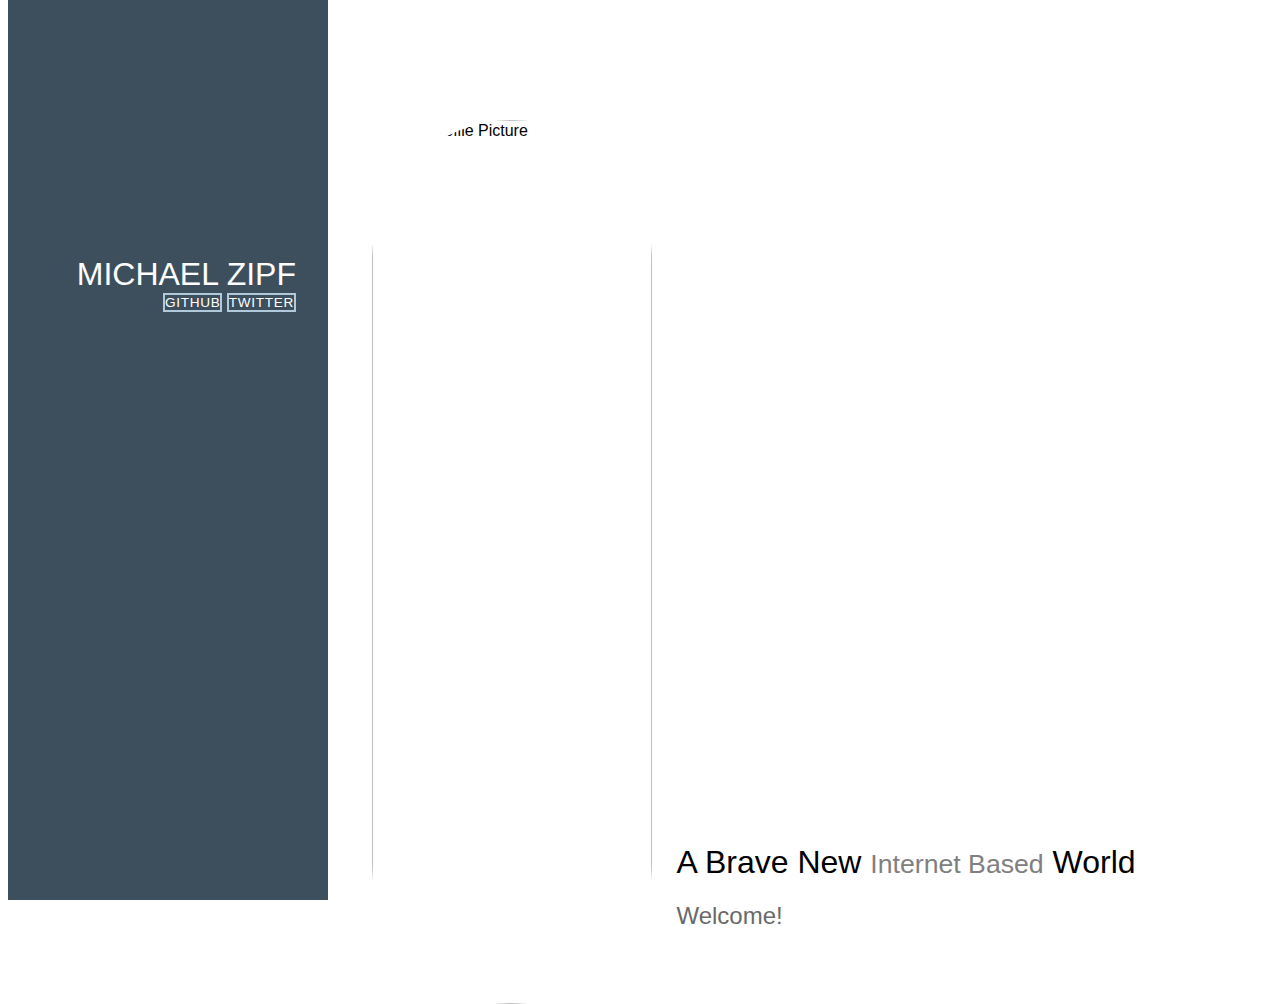
==== public/index.html @ aa1f35ef "fix small css issues again again again" ====
<html lang="en" xmlns="http://www.w3.org/1999/xhtml">
<head>
  <meta charset="utf-8" />
  <meta name="viewport" content="width=device-width, initial-scale=1.0" />

  <title>Mike Zipf &#8211; Awesome Home Page!</title>
  <link rel="stylesheet" href="http://yui.yahooapis.com/pure/0.3.0/pure-min.css" type="text/css" />
  <link rel="shortcut icon" href="/img/favicon.ico">
  <!--[if lte IE 8]>
    <link rel="stylesheet" href="css/main-grid-old-ie.css">
  <![endif]-->
  <!--[if gt IE 8]><!-->
    <link rel="stylesheet" href="css/main-grid.css" type="text/css" />
  <!--<![endif]-->
  <!--[if lte IE 8]>
    <link rel="stylesheet" href="css/layouts/blog-old-ie.css">
  <![endif]-->
  <!--[if gt IE 8]><!-->
    <link rel="stylesheet" href="css/layouts/blog.css" type="text/css" />
  <!--<![endif]-->
</head>

<body>
  <div id="layout" class="pure-g">
    <div class="sidebar pure-u-1 pure-u-med-1-4">
      <div class="header">
        <h1 class="brand-title">Michael Zipf</h1>

        <h2 class="brand-tagline"></h2>

        <ul class="nav-list">
          <li class="nav-item"><a class="pure-button" href="https://github.com/CodeMonkeyMike">Github</a></li>
          <li class="nav-item"><a class="pure-button" href="https://twitter.com/mike_zipf">Twitter</a></li>
        </ul>
      </div>
    </div>

    <div class="content pure-u-1 pure-u-med-3-4">
      <div>
        <header>
          <img class="profile-photo" src="/img/mike.png" alt="Mike Profile Picture">
          <div>
            <h1>A Brave New <small>Internet Based</small> World</h1>
            <h2>Welcome!</h2>
          </div>
        </header>
      </div>
    </div>
  </div>
  <script src="http://yui.yahooapis.com/3.12.0/build/yui/yui.js" type="text/javascript"></script>
  <script type="text/javascript">
  //<![CDATA[
  YUI().use('node-base', 'node-event-delegate', function (Y) {
    // This just makes sure that the href="#" attached to the <a> elements
    // don't scroll you back up the page.
    Y.one('body').delegate('click', function (e) {
        e.preventDefault();
    }, 'a[href="#"]');
  });
  //]]>
  </script>
</body>
</html>
---- public/css/main-grid-old-ie.css ----
.pure-u-sm-1,
.pure-u-sm-1-1,
.pure-u-sm-1-2,
.pure-u-sm-1-3,
.pure-u-sm-2-3,
.pure-u-sm-1-4,
.pure-u-sm-3-4,
.pure-u-sm-1-5,
.pure-u-sm-2-5,
.pure-u-sm-3-5,
.pure-u-sm-4-5,
.pure-u-sm-5-5,
.pure-u-sm-1-6,
.pure-u-sm-5-6,
.pure-u-sm-1-8,
.pure-u-sm-3-8,
.pure-u-sm-5-8,
.pure-u-sm-7-8,
.pure-u-sm-1-12,
.pure-u-sm-5-12,
.pure-u-sm-7-12,
.pure-u-sm-11-12,
.pure-u-sm-1-24,
.pure-u-sm-2-24,
.pure-u-sm-3-24,
.pure-u-sm-4-24,
.pure-u-sm-5-24,
.pure-u-sm-6-24,
.pure-u-sm-7-24,
.pure-u-sm-8-24,
.pure-u-sm-9-24,
.pure-u-sm-10-24,
.pure-u-sm-11-24,
.pure-u-sm-12-24,
.pure-u-sm-13-24,
.pure-u-sm-14-24,
.pure-u-sm-15-24,
.pure-u-sm-16-24,
.pure-u-sm-17-24,
.pure-u-sm-18-24,
.pure-u-sm-19-24,
.pure-u-sm-20-24,
.pure-u-sm-21-24,
.pure-u-sm-22-24,
.pure-u-sm-23-24,
.pure-u-sm-24-24 {
  display: inline-block;
  *display: inline;
  zoom: 1;
  letter-spacing: normal;
  word-spacing: normal;
  vertical-align: top;
  text-rendering: auto;
}

.pure-u-sm-1-24 {
  width: 4.1667%;
  *width: 4.1357%;
}

.pure-u-sm-1-12,
.pure-u-sm-2-24 {
  width: 8.3333%;
  *width: 8.3023%;
}

.pure-u-sm-1-8,
.pure-u-sm-3-24 {
  width: 12.5000%;
  *width: 12.4690%;
}

.pure-u-sm-1-6,
.pure-u-sm-4-24 {
  width: 16.6667%;
  *width: 16.6357%;
}

.pure-u-sm-1-5 {
  width: 20%;
  *width: 19.9690%;
}

.pure-u-sm-5-24 {
  width: 20.8333%;
  *width: 20.8023%;
}

.pure-u-sm-1-4,
.pure-u-sm-6-24 {
  width: 25%;
  *width: 24.9690%;
}

.pure-u-sm-7-24 {
  width: 29.1667%;
  *width: 29.1357%;
}

.pure-u-sm-1-3,
.pure-u-sm-8-24 {
  width: 33.3333%;
  *width: 33.3023%;
}

.pure-u-sm-3-8,
.pure-u-sm-9-24 {
  width: 37.5000%;
  *width: 37.4690%;
}

.pure-u-sm-2-5 {
  width: 40%;
  *width: 39.9690%;
}

.pure-u-sm-5-12,
.pure-u-sm-10-24 {
  width: 41.6667%;
  *width: 41.6357%;
}

.pure-u-sm-11-24 {
  width: 45.8333%;
  *width: 45.8023%;
}

.pure-u-sm-1-2,
.pure-u-sm-12-24 {
  width: 50%;
  *width: 49.9690%;
}

.pure-u-sm-13-24 {
  width: 54.1667%;
  *width: 54.1357%;
}

.pure-u-sm-7-12,
.pure-u-sm-14-24 {
  width: 58.3333%;
  *width: 58.3023%;
}

.pure-u-sm-3-5 {
  width: 60%;
  *width: 59.9690%;
}

.pure-u-sm-5-8,
.pure-u-sm-15-24 {
  width: 62.5000%;
  *width: 62.4690%;
}

.pure-u-sm-2-3,
.pure-u-sm-16-24 {
  width: 66.6667%;
  *width: 66.6357%;
}

.pure-u-sm-17-24 {
  width: 70.8333%;
  *width: 70.8023%;
}

.pure-u-sm-3-4,
.pure-u-sm-18-24 {
  width: 75%;
  *width: 74.9690%;
}

.pure-u-sm-19-24 {
  width: 79.1667%;
  *width: 79.1357%;
}

.pure-u-sm-4-5 {
  width: 80%;
  *width: 79.9690%;
}

.pure-u-sm-5-6,
.pure-u-sm-20-24 {
  width: 83.3333%;
  *width: 83.3023%;
}

.pure-u-sm-7-8,
.pure-u-sm-21-24 {
  width: 87.5000%;
  *width: 87.4690%;
}

.pure-u-sm-11-12,
.pure-u-sm-22-24 {
  width: 91.6667%;
  *width: 91.6357%;
}

.pure-u-sm-23-24 {
  width: 95.8333%;
  *width: 95.8023%;
}

.pure-u-sm-1,
.pure-u-sm-1-1,
.pure-u-sm-5-5,
.pure-u-sm-24-24 {
  width: 100%;
}

.pure-u-med-1,
.pure-u-med-1-1,
.pure-u-med-1-2,
.pure-u-med-1-3,
.pure-u-med-2-3,
.pure-u-med-1-4,
.pure-u-med-3-4,
.pure-u-med-1-5,
.pure-u-med-2-5,
.pure-u-med-3-5,
.pure-u-med-4-5,
.pure-u-med-5-5,
.pure-u-med-1-6,
.pure-u-med-5-6,
.pure-u-med-1-8,
.pure-u-med-3-8,
.pure-u-med-5-8,
.pure-u-med-7-8,
.pure-u-med-1-12,
.pure-u-med-5-12,
.pure-u-med-7-12,
.pure-u-med-11-12,
.pure-u-med-1-24,
.pure-u-med-2-24,
.pure-u-med-3-24,
.pure-u-med-4-24,
.pure-u-med-5-24,
.pure-u-med-6-24,
.pure-u-med-7-24,
.pure-u-med-8-24,
.pure-u-med-9-24,
.pure-u-med-10-24,
.pure-u-med-11-24,
.pure-u-med-12-24,
.pure-u-med-13-24,
.pure-u-med-14-24,
.pure-u-med-15-24,
.pure-u-med-16-24,
.pure-u-med-17-24,
.pure-u-med-18-24,
.pure-u-med-19-24,
.pure-u-med-20-24,
.pure-u-med-21-24,
.pure-u-med-22-24,
.pure-u-med-23-24,
.pure-u-med-24-24 {
  display: inline-block;
  *display: inline;
  zoom: 1;
  letter-spacing: normal;
  word-spacing: normal;
  vertical-align: top;
  text-rendering: auto;
}

.pure-u-med-1-24 {
  width: 4.1667%;
  *width: 4.1357%;
}

.pure-u-med-1-12,
.pure-u-med-2-24 {
  width: 8.3333%;
  *width: 8.3023%;
}

.pure-u-med-1-8,
.pure-u-med-3-24 {
  width: 12.5000%;
  *width: 12.4690%;
}

.pure-u-med-1-6,
.pure-u-med-4-24 {
  width: 16.6667%;
  *width: 16.6357%;
}

.pure-u-med-1-5 {
  width: 20%;
  *width: 19.9690%;
}

.pure-u-med-5-24 {
  width: 20.8333%;
  *width: 20.8023%;
}

.pure-u-med-1-4,
.pure-u-med-6-24 {
  width: 25%;
  *width: 24.9690%;
}

.pure-u-med-7-24 {
  width: 29.1667%;
  *width: 29.1357%;
}

.pure-u-med-1-3,
.pure-u-med-8-24 {
  width: 33.3333%;
  *width: 33.3023%;
}

.pure-u-med-3-8,
.pure-u-med-9-24 {
  width: 37.5000%;
  *width: 37.4690%;
}

.pure-u-med-2-5 {
  width: 40%;
  *width: 39.9690%;
}

.pure-u-med-5-12,
.pure-u-med-10-24 {
  width: 41.6667%;
  *width: 41.6357%;
}

.pure-u-med-11-24 {
  width: 45.8333%;
  *width: 45.8023%;
}

.pure-u-med-1-2,
.pure-u-med-12-24 {
  width: 50%;
  *width: 49.9690%;
}

.pure-u-med-13-24 {
  width: 54.1667%;
  *width: 54.1357%;
}

.pure-u-med-7-12,
.pure-u-med-14-24 {
  width: 58.3333%;
  *width: 58.3023%;
}

.pure-u-med-3-5 {
  width: 60%;
  *width: 59.9690%;
}

.pure-u-med-5-8,
.pure-u-med-15-24 {
  width: 62.5000%;
  *width: 62.4690%;
}

.pure-u-med-2-3,
.pure-u-med-16-24 {
  width: 66.6667%;
  *width: 66.6357%;
}

.pure-u-med-17-24 {
  width: 70.8333%;
  *width: 70.8023%;
}

.pure-u-med-3-4,
.pure-u-med-18-24 {
  width: 75%;
  *width: 74.9690%;
}

.pure-u-med-19-24 {
  width: 79.1667%;
  *width: 79.1357%;
}

.pure-u-med-4-5 {
  width: 80%;
  *width: 79.9690%;
}

.pure-u-med-5-6,
.pure-u-med-20-24 {
  width: 83.3333%;
  *width: 83.3023%;
}

.pure-u-med-7-8,
.pure-u-med-21-24 {
  width: 87.5000%;
  *width: 87.4690%;
}

.pure-u-med-11-12,
.pure-u-med-22-24 {
  width: 91.6667%;
  *width: 91.6357%;
}

.pure-u-med-23-24 {
  width: 95.8333%;
  *width: 95.8023%;
}

.pure-u-med-1,
.pure-u-med-1-1,
.pure-u-med-5-5,
.pure-u-med-24-24 {
  width: 100%;
}

.pure-u-lrg-1,
.pure-u-lrg-1-1,
.pure-u-lrg-1-2,
.pure-u-lrg-1-3,
.pure-u-lrg-2-3,
.pure-u-lrg-1-4,
.pure-u-lrg-3-4,
.pure-u-lrg-1-5,
.pure-u-lrg-2-5,
.pure-u-lrg-3-5,
.pure-u-lrg-4-5,
.pure-u-lrg-5-5,
.pure-u-lrg-1-6,
.pure-u-lrg-5-6,
.pure-u-lrg-1-8,
.pure-u-lrg-3-8,
.pure-u-lrg-5-8,
.pure-u-lrg-7-8,
.pure-u-lrg-1-12,
.pure-u-lrg-5-12,
.pure-u-lrg-7-12,
.pure-u-lrg-11-12,
.pure-u-lrg-1-24,
.pure-u-lrg-2-24,
.pure-u-lrg-3-24,
.pure-u-lrg-4-24,
.pure-u-lrg-5-24,
.pure-u-lrg-6-24,
.pure-u-lrg-7-24,
.pure-u-lrg-8-24,
.pure-u-lrg-9-24,
.pure-u-lrg-10-24,
.pure-u-lrg-11-24,
.pure-u-lrg-12-24,
.pure-u-lrg-13-24,
.pure-u-lrg-14-24,
.pure-u-lrg-15-24,
.pure-u-lrg-16-24,
.pure-u-lrg-17-24,
.pure-u-lrg-18-24,
.pure-u-lrg-19-24,
.pure-u-lrg-20-24,
.pure-u-lrg-21-24,
.pure-u-lrg-22-24,
.pure-u-lrg-23-24,
.pure-u-lrg-24-24 {
  display: inline-block;
  *display: inline;
  zoom: 1;
  letter-spacing: normal;
  word-spacing: normal;
  vertical-align: top;
  text-rendering: auto;
}

.pure-u-lrg-1-24 {
  width: 4.1667%;
  *width: 4.1357%;
}

.pure-u-lrg-1-12,
.pure-u-lrg-2-24 {
  width: 8.3333%;
  *width: 8.3023%;
}

.pure-u-lrg-1-8,
.pure-u-lrg-3-24 {
  width: 12.5000%;
  *width: 12.4690%;
}

.pure-u-lrg-1-6,
.pure-u-lrg-4-24 {
  width: 16.6667%;
  *width: 16.6357%;
}

.pure-u-lrg-1-5 {
  width: 20%;
  *width: 19.9690%;
}

.pure-u-lrg-5-24 {
  width: 20.8333%;
  *width: 20.8023%;
}

.pure-u-lrg-1-4,
.pure-u-lrg-6-24 {
  width: 25%;
  *width: 24.9690%;
}

.pure-u-lrg-7-24 {
  width: 29.1667%;
  *width: 29.1357%;
}

.pure-u-lrg-1-3,
.pure-u-lrg-8-24 {
  width: 33.3333%;
  *width: 33.3023%;
}

.pure-u-lrg-3-8,
.pure-u-lrg-9-24 {
  width: 37.5000%;
  *width: 37.4690%;
}

.pure-u-lrg-2-5 {
  width: 40%;
  *width: 39.9690%;
}

.pure-u-lrg-5-12,
.pure-u-lrg-10-24 {
  width: 41.6667%;
  *width: 41.6357%;
}

.pure-u-lrg-11-24 {
  width: 45.8333%;
  *width: 45.8023%;
}

.pure-u-lrg-1-2,
.pure-u-lrg-12-24 {
  width: 50%;
  *width: 49.9690%;
}

.pure-u-lrg-13-24 {
  width: 54.1667%;
  *width: 54.1357%;
}

.pure-u-lrg-7-12,
.pure-u-lrg-14-24 {
  width: 58.3333%;
  *width: 58.3023%;
}

.pure-u-lrg-3-5 {
  width: 60%;
  *width: 59.9690%;
}

.pure-u-lrg-5-8,
.pure-u-lrg-15-24 {
  width: 62.5000%;
  *width: 62.4690%;
}

.pure-u-lrg-2-3,
.pure-u-lrg-16-24 {
  width: 66.6667%;
  *width: 66.6357%;
}

.pure-u-lrg-17-24 {
  width: 70.8333%;
  *width: 70.8023%;
}

.pure-u-lrg-3-4,
.pure-u-lrg-18-24 {
  width: 75%;
  *width: 74.9690%;
}

.pure-u-lrg-19-24 {
  width: 79.1667%;
  *width: 79.1357%;
}

.pure-u-lrg-4-5 {
  width: 80%;
  *width: 79.9690%;
}

.pure-u-lrg-5-6,
.pure-u-lrg-20-24 {
  width: 83.3333%;
  *width: 83.3023%;
}

.pure-u-lrg-7-8,
.pure-u-lrg-21-24 {
  width: 87.5000%;
  *width: 87.4690%;
}

.pure-u-lrg-11-12,
.pure-u-lrg-22-24 {
  width: 91.6667%;
  *width: 91.6357%;
}

.pure-u-lrg-23-24 {
  width: 95.8333%;
  *width: 95.8023%;
}

.pure-u-lrg-1,
.pure-u-lrg-1-1,
.pure-u-lrg-5-5,
.pure-u-lrg-24-24 {
  width: 100%;
}
---- public/css/main-grid.css ----
@media screen and (min-width: 35.5em) {
    .pure-u-sm-1,
    .pure-u-sm-1-1,
    .pure-u-sm-1-2,
    .pure-u-sm-1-3,
    .pure-u-sm-2-3,
    .pure-u-sm-1-4,
    .pure-u-sm-3-4,
    .pure-u-sm-1-5,
    .pure-u-sm-2-5,
    .pure-u-sm-3-5,
    .pure-u-sm-4-5,
    .pure-u-sm-5-5,
    .pure-u-sm-1-6,
    .pure-u-sm-5-6,
    .pure-u-sm-1-8,
    .pure-u-sm-3-8,
    .pure-u-sm-5-8,
    .pure-u-sm-7-8,
    .pure-u-sm-1-12,
    .pure-u-sm-5-12,
    .pure-u-sm-7-12,
    .pure-u-sm-11-12,
    .pure-u-sm-1-24,
    .pure-u-sm-2-24,
    .pure-u-sm-3-24,
    .pure-u-sm-4-24,
    .pure-u-sm-5-24,
    .pure-u-sm-6-24,
    .pure-u-sm-7-24,
    .pure-u-sm-8-24,
    .pure-u-sm-9-24,
    .pure-u-sm-10-24,
    .pure-u-sm-11-24,
    .pure-u-sm-12-24,
    .pure-u-sm-13-24,
    .pure-u-sm-14-24,
    .pure-u-sm-15-24,
    .pure-u-sm-16-24,
    .pure-u-sm-17-24,
    .pure-u-sm-18-24,
    .pure-u-sm-19-24,
    .pure-u-sm-20-24,
    .pure-u-sm-21-24,
    .pure-u-sm-22-24,
    .pure-u-sm-23-24,
    .pure-u-sm-24-24 {
        display: inline-block;
        *display: inline;
        zoom: 1;
        letter-spacing: normal;
        word-spacing: normal;
        vertical-align: top;
        text-rendering: auto;
    }

    .pure-u-sm-1-24 {
        width: 4.1667%;
        *width: 4.1357%;
    }

    .pure-u-sm-1-12,
    .pure-u-sm-2-24 {
        width: 8.3333%;
        *width: 8.3023%;
    }

    .pure-u-sm-1-8,
    .pure-u-sm-3-24 {
        width: 12.5000%;
        *width: 12.4690%;
    }

    .pure-u-sm-1-6,
    .pure-u-sm-4-24 {
        width: 16.6667%;
        *width: 16.6357%;
    }

    .pure-u-sm-1-5 {
        width: 20%;
        *width: 19.9690%;
    }

    .pure-u-sm-5-24 {
        width: 20.8333%;
        *width: 20.8023%;
    }

    .pure-u-sm-1-4,
    .pure-u-sm-6-24 {
        width: 25%;
        *width: 24.9690%;
    }

    .pure-u-sm-7-24 {
        width: 29.1667%;
        *width: 29.1357%;
    }

    .pure-u-sm-1-3,
    .pure-u-sm-8-24 {
        width: 33.3333%;
        *width: 33.3023%;
    }

    .pure-u-sm-3-8,
    .pure-u-sm-9-24 {
        width: 37.5000%;
        *width: 37.4690%;
    }

    .pure-u-sm-2-5 {
        width: 40%;
        *width: 39.9690%;
    }

    .pure-u-sm-5-12,
    .pure-u-sm-10-24 {
        width: 41.6667%;
        *width: 41.6357%;
    }

    .pure-u-sm-11-24 {
        width: 45.8333%;
        *width: 45.8023%;
    }

    .pure-u-sm-1-2,
    .pure-u-sm-12-24 {
        width: 50%;
        *width: 49.9690%;
    }

    .pure-u-sm-13-24 {
        width: 54.1667%;
        *width: 54.1357%;
    }

    .pure-u-sm-7-12,
    .pure-u-sm-14-24 {
        width: 58.3333%;
        *width: 58.3023%;
    }

    .pure-u-sm-3-5 {
        width: 60%;
        *width: 59.9690%;
    }

    .pure-u-sm-5-8,
    .pure-u-sm-15-24 {
        width: 62.5000%;
        *width: 62.4690%;
    }

    .pure-u-sm-2-3,
    .pure-u-sm-16-24 {
        width: 66.6667%;
        *width: 66.6357%;
    }

    .pure-u-sm-17-24 {
        width: 70.8333%;
        *width: 70.8023%;
    }

    .pure-u-sm-3-4,
    .pure-u-sm-18-24 {
        width: 75%;
        *width: 74.9690%;
    }

    .pure-u-sm-19-24 {
        width: 79.1667%;
        *width: 79.1357%;
    }

    .pure-u-sm-4-5 {
        width: 80%;
        *width: 79.9690%;
    }

    .pure-u-sm-5-6,
    .pure-u-sm-20-24 {
        width: 83.3333%;
        *width: 83.3023%;
    }

    .pure-u-sm-7-8,
    .pure-u-sm-21-24 {
        width: 87.5000%;
        *width: 87.4690%;
    }

    .pure-u-sm-11-12,
    .pure-u-sm-22-24 {
        width: 91.6667%;
        *width: 91.6357%;
    }

    .pure-u-sm-23-24 {
        width: 95.8333%;
        *width: 95.8023%;
    }

    .pure-u-sm-1,
    .pure-u-sm-1-1,
    .pure-u-sm-5-5,
    .pure-u-sm-24-24 {
        width: 100%;
    }
}

@media screen and (min-width: 48em) {
    .pure-u-med-1,
    .pure-u-med-1-1,
    .pure-u-med-1-2,
    .pure-u-med-1-3,
    .pure-u-med-2-3,
    .pure-u-med-1-4,
    .pure-u-med-3-4,
    .pure-u-med-1-5,
    .pure-u-med-2-5,
    .pure-u-med-3-5,
    .pure-u-med-4-5,
    .pure-u-med-5-5,
    .pure-u-med-1-6,
    .pure-u-med-5-6,
    .pure-u-med-1-8,
    .pure-u-med-3-8,
    .pure-u-med-5-8,
    .pure-u-med-7-8,
    .pure-u-med-1-12,
    .pure-u-med-5-12,
    .pure-u-med-7-12,
    .pure-u-med-11-12,
    .pure-u-med-1-24,
    .pure-u-med-2-24,
    .pure-u-med-3-24,
    .pure-u-med-4-24,
    .pure-u-med-5-24,
    .pure-u-med-6-24,
    .pure-u-med-7-24,
    .pure-u-med-8-24,
    .pure-u-med-9-24,
    .pure-u-med-10-24,
    .pure-u-med-11-24,
    .pure-u-med-12-24,
    .pure-u-med-13-24,
    .pure-u-med-14-24,
    .pure-u-med-15-24,
    .pure-u-med-16-24,
    .pure-u-med-17-24,
    .pure-u-med-18-24,
    .pure-u-med-19-24,
    .pure-u-med-20-24,
    .pure-u-med-21-24,
    .pure-u-med-22-24,
    .pure-u-med-23-24,
    .pure-u-med-24-24 {
        display: inline-block;
        *display: inline;
        zoom: 1;
        letter-spacing: normal;
        word-spacing: normal;
        vertical-align: top;
        text-rendering: auto;
    }

    .pure-u-med-1-24 {
        width: 4.1667%;
        *width: 4.1357%;
    }

    .pure-u-med-1-12,
    .pure-u-med-2-24 {
        width: 8.3333%;
        *width: 8.3023%;
    }

    .pure-u-med-1-8,
    .pure-u-med-3-24 {
        width: 12.5000%;
        *width: 12.4690%;
    }

    .pure-u-med-1-6,
    .pure-u-med-4-24 {
        width: 16.6667%;
        *width: 16.6357%;
    }

    .pure-u-med-1-5 {
        width: 20%;
        *width: 19.9690%;
    }

    .pure-u-med-5-24 {
        width: 20.8333%;
        *width: 20.8023%;
    }

    .pure-u-med-1-4,
    .pure-u-med-6-24 {
        width: 25%;
        *width: 24.9690%;
    }

    .pure-u-med-7-24 {
        width: 29.1667%;
        *width: 29.1357%;
    }

    .pure-u-med-1-3,
    .pure-u-med-8-24 {
        width: 33.3333%;
        *width: 33.3023%;
    }

    .pure-u-med-3-8,
    .pure-u-med-9-24 {
        width: 37.5000%;
        *width: 37.4690%;
    }

    .pure-u-med-2-5 {
        width: 40%;
        *width: 39.9690%;
    }

    .pure-u-med-5-12,
    .pure-u-med-10-24 {
        width: 41.6667%;
        *width: 41.6357%;
    }

    .pure-u-med-11-24 {
        width: 45.8333%;
        *width: 45.8023%;
    }

    .pure-u-med-1-2,
    .pure-u-med-12-24 {
        width: 50%;
        *width: 49.9690%;
    }

    .pure-u-med-13-24 {
        width: 54.1667%;
        *width: 54.1357%;
    }

    .pure-u-med-7-12,
    .pure-u-med-14-24 {
        width: 58.3333%;
        *width: 58.3023%;
    }

    .pure-u-med-3-5 {
        width: 60%;
        *width: 59.9690%;
    }

    .pure-u-med-5-8,
    .pure-u-med-15-24 {
        width: 62.5000%;
        *width: 62.4690%;
    }

    .pure-u-med-2-3,
    .pure-u-med-16-24 {
        width: 66.6667%;
        *width: 66.6357%;
    }

    .pure-u-med-17-24 {
        width: 70.8333%;
        *width: 70.8023%;
    }

    .pure-u-med-3-4,
    .pure-u-med-18-24 {
        width: 75%;
        *width: 74.9690%;
    }

    .pure-u-med-19-24 {
        width: 79.1667%;
        *width: 79.1357%;
    }

    .pure-u-med-4-5 {
        width: 80%;
        *width: 79.9690%;
    }

    .pure-u-med-5-6,
    .pure-u-med-20-24 {
        width: 83.3333%;
        *width: 83.3023%;
    }

    .pure-u-med-7-8,
    .pure-u-med-21-24 {
        width: 87.5000%;
        *width: 87.4690%;
    }

    .pure-u-med-11-12,
    .pure-u-med-22-24 {
        width: 91.6667%;
        *width: 91.6357%;
    }

    .pure-u-med-23-24 {
        width: 95.8333%;
        *width: 95.8023%;
    }

    .pure-u-med-1,
    .pure-u-med-1-1,
    .pure-u-med-5-5,
    .pure-u-med-24-24 {
        width: 100%;
    }
}

@media screen and (min-width: 58em) {
    .pure-u-lrg-1,
    .pure-u-lrg-1-1,
    .pure-u-lrg-1-2,
    .pure-u-lrg-1-3,
    .pure-u-lrg-2-3,
    .pure-u-lrg-1-4,
    .pure-u-lrg-3-4,
    .pure-u-lrg-1-5,
    .pure-u-lrg-2-5,
    .pure-u-lrg-3-5,
    .pure-u-lrg-4-5,
    .pure-u-lrg-5-5,
    .pure-u-lrg-1-6,
    .pure-u-lrg-5-6,
    .pure-u-lrg-1-8,
    .pure-u-lrg-3-8,
    .pure-u-lrg-5-8,
    .pure-u-lrg-7-8,
    .pure-u-lrg-1-12,
    .pure-u-lrg-5-12,
    .pure-u-lrg-7-12,
    .pure-u-lrg-11-12,
    .pure-u-lrg-1-24,
    .pure-u-lrg-2-24,
    .pure-u-lrg-3-24,
    .pure-u-lrg-4-24,
    .pure-u-lrg-5-24,
    .pure-u-lrg-6-24,
    .pure-u-lrg-7-24,
    .pure-u-lrg-8-24,
    .pure-u-lrg-9-24,
    .pure-u-lrg-10-24,
    .pure-u-lrg-11-24,
    .pure-u-lrg-12-24,
    .pure-u-lrg-13-24,
    .pure-u-lrg-14-24,
    .pure-u-lrg-15-24,
    .pure-u-lrg-16-24,
    .pure-u-lrg-17-24,
    .pure-u-lrg-18-24,
    .pure-u-lrg-19-24,
    .pure-u-lrg-20-24,
    .pure-u-lrg-21-24,
    .pure-u-lrg-22-24,
    .pure-u-lrg-23-24,
    .pure-u-lrg-24-24 {
        display: inline-block;
        *display: inline;
        zoom: 1;
        letter-spacing: normal;
        word-spacing: normal;
        vertical-align: top;
        text-rendering: auto;
    }

    .pure-u-lrg-1-24 {
        width: 4.1667%;
        *width: 4.1357%;
    }

    .pure-u-lrg-1-12,
    .pure-u-lrg-2-24 {
        width: 8.3333%;
        *width: 8.3023%;
    }

    .pure-u-lrg-1-8,
    .pure-u-lrg-3-24 {
        width: 12.5000%;
        *width: 12.4690%;
    }

    .pure-u-lrg-1-6,
    .pure-u-lrg-4-24 {
        width: 16.6667%;
        *width: 16.6357%;
    }

    .pure-u-lrg-1-5 {
        width: 20%;
        *width: 19.9690%;
    }

    .pure-u-lrg-5-24 {
        width: 20.8333%;
        *width: 20.8023%;
    }

    .pure-u-lrg-1-4,
    .pure-u-lrg-6-24 {
        width: 25%;
        *width: 24.9690%;
    }

    .pure-u-lrg-7-24 {
        width: 29.1667%;
        *width: 29.1357%;
    }

    .pure-u-lrg-1-3,
    .pure-u-lrg-8-24 {
        width: 33.3333%;
        *width: 33.3023%;
    }

    .pure-u-lrg-3-8,
    .pure-u-lrg-9-24 {
        width: 37.5000%;
        *width: 37.4690%;
    }

    .pure-u-lrg-2-5 {
        width: 40%;
        *width: 39.9690%;
    }

    .pure-u-lrg-5-12,
    .pure-u-lrg-10-24 {
        width: 41.6667%;
        *width: 41.6357%;
    }

    .pure-u-lrg-11-24 {
        width: 45.8333%;
        *width: 45.8023%;
    }

    .pure-u-lrg-1-2,
    .pure-u-lrg-12-24 {
        width: 50%;
        *width: 49.9690%;
    }

    .pure-u-lrg-13-24 {
        width: 54.1667%;
        *width: 54.1357%;
    }

    .pure-u-lrg-7-12,
    .pure-u-lrg-14-24 {
        width: 58.3333%;
        *width: 58.3023%;
    }

    .pure-u-lrg-3-5 {
        width: 60%;
        *width: 59.9690%;
    }

    .pure-u-lrg-5-8,
    .pure-u-lrg-15-24 {
        width: 62.5000%;
        *width: 62.4690%;
    }

    .pure-u-lrg-2-3,
    .pure-u-lrg-16-24 {
        width: 66.6667%;
        *width: 66.6357%;
    }

    .pure-u-lrg-17-24 {
        width: 70.8333%;
        *width: 70.8023%;
    }

    .pure-u-lrg-3-4,
    .pure-u-lrg-18-24 {
        width: 75%;
        *width: 74.9690%;
    }

    .pure-u-lrg-19-24 {
        width: 79.1667%;
        *width: 79.1357%;
    }

    .pure-u-lrg-4-5 {
        width: 80%;
        *width: 79.9690%;
    }

    .pure-u-lrg-5-6,
    .pure-u-lrg-20-24 {
        width: 83.3333%;
        *width: 83.3023%;
    }

    .pure-u-lrg-7-8,
    .pure-u-lrg-21-24 {
        width: 87.5000%;
        *width: 87.4690%;
    }

    .pure-u-lrg-11-12,
    .pure-u-lrg-22-24 {
        width: 91.6667%;
        *width: 91.6357%;
    }

    .pure-u-lrg-23-24 {
        width: 95.8333%;
        *width: 95.8023%;
    }

    .pure-u-lrg-1,
    .pure-u-lrg-1-1,
    .pure-u-lrg-5-5,
    .pure-u-lrg-24-24 {
        width: 100%;
    }
}

@media screen and (min-width: 75em) {
    .pure-u-xl-1,
    .pure-u-xl-1-1,
    .pure-u-xl-1-2,
    .pure-u-xl-1-3,
    .pure-u-xl-2-3,
    .pure-u-xl-1-4,
    .pure-u-xl-3-4,
    .pure-u-xl-1-5,
    .pure-u-xl-2-5,
    .pure-u-xl-3-5,
    .pure-u-xl-4-5,
    .pure-u-xl-5-5,
    .pure-u-xl-1-6,
    .pure-u-xl-5-6,
    .pure-u-xl-1-8,
    .pure-u-xl-3-8,
    .pure-u-xl-5-8,
    .pure-u-xl-7-8,
    .pure-u-xl-1-12,
    .pure-u-xl-5-12,
    .pure-u-xl-7-12,
    .pure-u-xl-11-12,
    .pure-u-xl-1-24,
    .pure-u-xl-2-24,
    .pure-u-xl-3-24,
    .pure-u-xl-4-24,
    .pure-u-xl-5-24,
    .pure-u-xl-6-24,
    .pure-u-xl-7-24,
    .pure-u-xl-8-24,
    .pure-u-xl-9-24,
    .pure-u-xl-10-24,
    .pure-u-xl-11-24,
    .pure-u-xl-12-24,
    .pure-u-xl-13-24,
    .pure-u-xl-14-24,
    .pure-u-xl-15-24,
    .pure-u-xl-16-24,
    .pure-u-xl-17-24,
    .pure-u-xl-18-24,
    .pure-u-xl-19-24,
    .pure-u-xl-20-24,
    .pure-u-xl-21-24,
    .pure-u-xl-22-24,
    .pure-u-xl-23-24,
    .pure-u-xl-24-24 {
        display: inline-block;
        *display: inline;
        zoom: 1;
        letter-spacing: normal;
        word-spacing: normal;
        vertical-align: top;
        text-rendering: auto;
    }

    .pure-u-xl-1-24 {
        width: 4.1667%;
        *width: 4.1357%;
    }

    .pure-u-xl-1-12,
    .pure-u-xl-2-24 {
        width: 8.3333%;
        *width: 8.3023%;
    }

    .pure-u-xl-1-8,
    .pure-u-xl-3-24 {
        width: 12.5000%;
        *width: 12.4690%;
    }

    .pure-u-xl-1-6,
    .pure-u-xl-4-24 {
        width: 16.6667%;
        *width: 16.6357%;
    }

    .pure-u-xl-1-5 {
        width: 20%;
        *width: 19.9690%;
    }

    .pure-u-xl-5-24 {
        width: 20.8333%;
        *width: 20.8023%;
    }

    .pure-u-xl-1-4,
    .pure-u-xl-6-24 {
        width: 25%;
        *width: 24.9690%;
    }

    .pure-u-xl-7-24 {
        width: 29.1667%;
        *width: 29.1357%;
    }

    .pure-u-xl-1-3,
    .pure-u-xl-8-24 {
        width: 33.3333%;
        *width: 33.3023%;
    }

    .pure-u-xl-3-8,
    .pure-u-xl-9-24 {
        width: 37.5000%;
        *width: 37.4690%;
    }

    .pure-u-xl-2-5 {
        width: 40%;
        *width: 39.9690%;
    }

    .pure-u-xl-5-12,
    .pure-u-xl-10-24 {
        width: 41.6667%;
        *width: 41.6357%;
    }

    .pure-u-xl-11-24 {
        width: 45.8333%;
        *width: 45.8023%;
    }

    .pure-u-xl-1-2,
    .pure-u-xl-12-24 {
        width: 50%;
        *width: 49.9690%;
    }

    .pure-u-xl-13-24 {
        width: 54.1667%;
        *width: 54.1357%;
    }

    .pure-u-xl-7-12,
    .pure-u-xl-14-24 {
        width: 58.3333%;
        *width: 58.3023%;
    }

    .pure-u-xl-3-5 {
        width: 60%;
        *width: 59.9690%;
    }

    .pure-u-xl-5-8,
    .pure-u-xl-15-24 {
        width: 62.5000%;
        *width: 62.4690%;
    }

    .pure-u-xl-2-3,
    .pure-u-xl-16-24 {
        width: 66.6667%;
        *width: 66.6357%;
    }

    .pure-u-xl-17-24 {
        width: 70.8333%;
        *width: 70.8023%;
    }

    .pure-u-xl-3-4,
    .pure-u-xl-18-24 {
        width: 75%;
        *width: 74.9690%;
    }

    .pure-u-xl-19-24 {
        width: 79.1667%;
        *width: 79.1357%;
    }

    .pure-u-xl-4-5 {
        width: 80%;
        *width: 79.9690%;
    }

    .pure-u-xl-5-6,
    .pure-u-xl-20-24 {
        width: 83.3333%;
        *width: 83.3023%;
    }

    .pure-u-xl-7-8,
    .pure-u-xl-21-24 {
        width: 87.5000%;
        *width: 87.4690%;
    }

    .pure-u-xl-11-12,
    .pure-u-xl-22-24 {
        width: 91.6667%;
        *width: 91.6357%;
    }

    .pure-u-xl-23-24 {
        width: 95.8333%;
        *width: 95.8023%;
    }

    .pure-u-xl-1,
    .pure-u-xl-1-1,
    .pure-u-xl-5-5,
    .pure-u-xl-24-24 {
        width: 100%;
    }
}

.profile-photo {
    width: 100%;
    max-width: 280px;
    border-radius: 140px;
    position: relative;
    top: 80px;
}
header div h1 {
    margin-left: 20px
}
header div h2 {
    color: #696969;
    margin-left: 20px
}
header div {
    display: inline-block;
}
header div h1 small {
    color: gray;
}

h1, h2, h3, h4, h5, h6 {
    font-weight: 200;
}
---- public/css/layouts/blog-old-ie.css ----
* {
  -webkit-box-sizing: border-box;
  -moz-box-sizing: border-box;
  box-sizing: border-box;
}

body,
.pure-g [class *= "pure-u"] {
  font-family: "proxima-nova", sans-serif;
}

a {
  text-decoration: none;
  color: rgb(61, 146, 201);
}

a:hover,
a:focus {
  text-decoration: underline;
}

h3 {
  font-weight: 100;
}

/* LAYOUT CSS */

.pure-img-responsive {
  max-width: 100%;
  height: auto;
}

#layout {
  padding: 0;
}

.header {
  text-align: center;
  top: auto;
  margin: 3em auto;
}

.sidebar {
  background: rgb(61, 79, 93);
  color: #fff;
}

.brand-title,
.brand-tagline {
  margin: 0;
}

.brand-title {
  text-transform: uppercase;
}

.brand-tagline {
  font-weight: 300;
  color: rgb(176, 202, 219);
}

.nav-list {
  margin: 0;
  padding: 0;
  list-style: none;
}

.nav-item {
  display: inline-block;
  *display: inline;
  zoom: 1;
}

.nav-item a {
  background: transparent;
  border: 2px solid rgb(176, 202, 219);
  color: #fff;
  margin-top: 1em;
  letter-spacing: 0.05em;
  text-transform: uppercase;
  font-size: 85%;
}

.nav-item a:hover,
.nav-item a:focus {
  border: 2px solid rgb(61, 146, 201);
  text-decoration: none;
}

.content-subhead {
  text-transform: uppercase;
  color: #aaa;
  border-bottom: 1px solid #eee;
  padding: 0.4em 0;
  font-size: 80%;
  font-weight: 500;
  letter-spacing: 0.1em;
}

.content {
  padding: 2em 1em 0;
}

.post {
  padding-bottom: 2em;
}

.post-title {
  font-size: 2em;
  color: #222;
  margin-bottom: 0.2em;
}

.post-avatar {
  border-radius: 50px;
  float: right;
  margin-left: 1em;
}

.post-description {
  font-family: Georgia, "Cambria", serif;
  color: #444;
  line-height: 1.8em;
}

.post-meta {
  color: #999;
  font-size: 90%;
  margin: 0;
}

.post-category {
  margin: 0 0.1em;
  padding: 0.3em 1em;
  color: #fff;
  background: #999;
  font-size: 80%;
}

.post-category-design {
  background: #5aba59;
}

.post-category-pure {
  background: #4d85d1;
}

.post-category-yui {
  background: #8156a7;
}

.post-category-js {
  background: #df2d4f;
}

.post-images {
  margin: 1em 0;
}

.post-image-meta {
  margin-top: -3.5em;
  margin-left: 1em;
  color: #fff;
  text-shadow: 0 1px 1px #333;
}

.footer {
  text-align: center;
  padding: 1em 0;
}

.footer a {
  color: #ccc;
  font-size: 80%;
}

.footer .pure-menu a:hover,
.footer .pure-menu a:focus {
  background: none;
}

.content {
  padding: 2em 3em 0;
  margin-left: 25%;
}

.header {
  margin: 80% 2em 0;
  text-align: right;
}

.sidebar {
  position: fixed;
  top: 0;
  bottom: 0;
}
---- public/css/layouts/blog.css ----
* {
    -webkit-box-sizing: border-box;
    -moz-box-sizing: border-box;
    box-sizing: border-box;
}

body,
.pure-g [class *= "pure-u"] {
    font-family: "proxima-nova", sans-serif;
}

a {
    text-decoration: none;
    color: rgb(61, 146, 201);
}
a:hover,
a:focus {
    text-decoration: underline;
}

h3 {
    font-weight: 100;
}

/* LAYOUT CSS */
.pure-img-responsive {
    max-width: 100%;
    height: auto;
}

#layout {
    padding: 0;
}

.header {
    text-align: center;
    top: auto;
    margin: 3em auto;
}

.sidebar {
    background: rgb(61, 79, 93);
    color: #fff;
}

.brand-title,
.brand-tagline {
    margin: 0;
}
.brand-title {
    text-transform: uppercase;
}
.brand-tagline {
    font-weight: 300;
    color: rgb(176, 202, 219);
}

.nav-list {
    margin: 0;
    padding: 0;
    list-style: none;
}
.nav-item {
    display: inline-block;
    *display: inline;
    zoom: 1;
}
.nav-item a {
    background: transparent;
    border: 2px solid rgb(176, 202, 219);
    color: #fff;
    margin-top: 1em;
    letter-spacing: 0.05em;
    text-transform: uppercase;
    font-size: 85%;
}
.nav-item a:hover,
.nav-item a:focus {
    border: 2px solid rgb(61, 146, 201);
    text-decoration: none;
}

.content-subhead {
    text-transform: uppercase;
    color: #aaa;
    border-bottom: 1px solid #eee;
    padding: 0.4em 0;
    font-size: 80%;
    font-weight: 500;
    letter-spacing: 0.1em;
}

.content {
    padding: 2em 1em 0;
}

.post {
    padding-bottom: 2em;
}
.post-title {
    font-size: 2em;
    color: #222;
    margin-bottom: 0.2em;
}
.post-avatar {
    border-radius: 50px;
    float: right;
    margin-left: 1em;
}
.post-description {
    font-family: Georgia, "Cambria", serif;
    color: #444;
    line-height: 1.8em;
}
.post-meta {
    color: #999;
    font-size: 90%;
    margin: 0;
}

.post-category {
    margin: 0 0.1em;
    padding: 0.3em 1em;
    color: #fff;
    background: #999;
    font-size: 80%;
}
    .post-category-design {
        background: #5aba59;
    }
    .post-category-pure {
        background: #4d85d1;
    }
    .post-category-yui {
        background: #8156a7;
    }
    .post-category-js {
        background: #df2d4f;
    }

.post-images {
    margin: 1em 0;
}
.post-image-meta {
    margin-top: -3.5em;
    margin-left: 1em;
    color: #fff;
    text-shadow: 0 1px 1px #333;
}

.footer {
    text-align: center;
    padding: 1em 0;
}
.footer a {
    color: #ccc;
    font-size: 80%;
}
.footer .pure-menu a:hover,
.footer .pure-menu a:focus {
    background: none;
}

@media (min-width: 48em) {
    .content {
        padding: 2em 3em 0;
        margin-left: 25%;
    }

    .header {
        margin: 80% 2em 0;
        text-align: right;
    }

    .sidebar {
        position: fixed;
        top: 0;
        bottom: 0;
    }
}
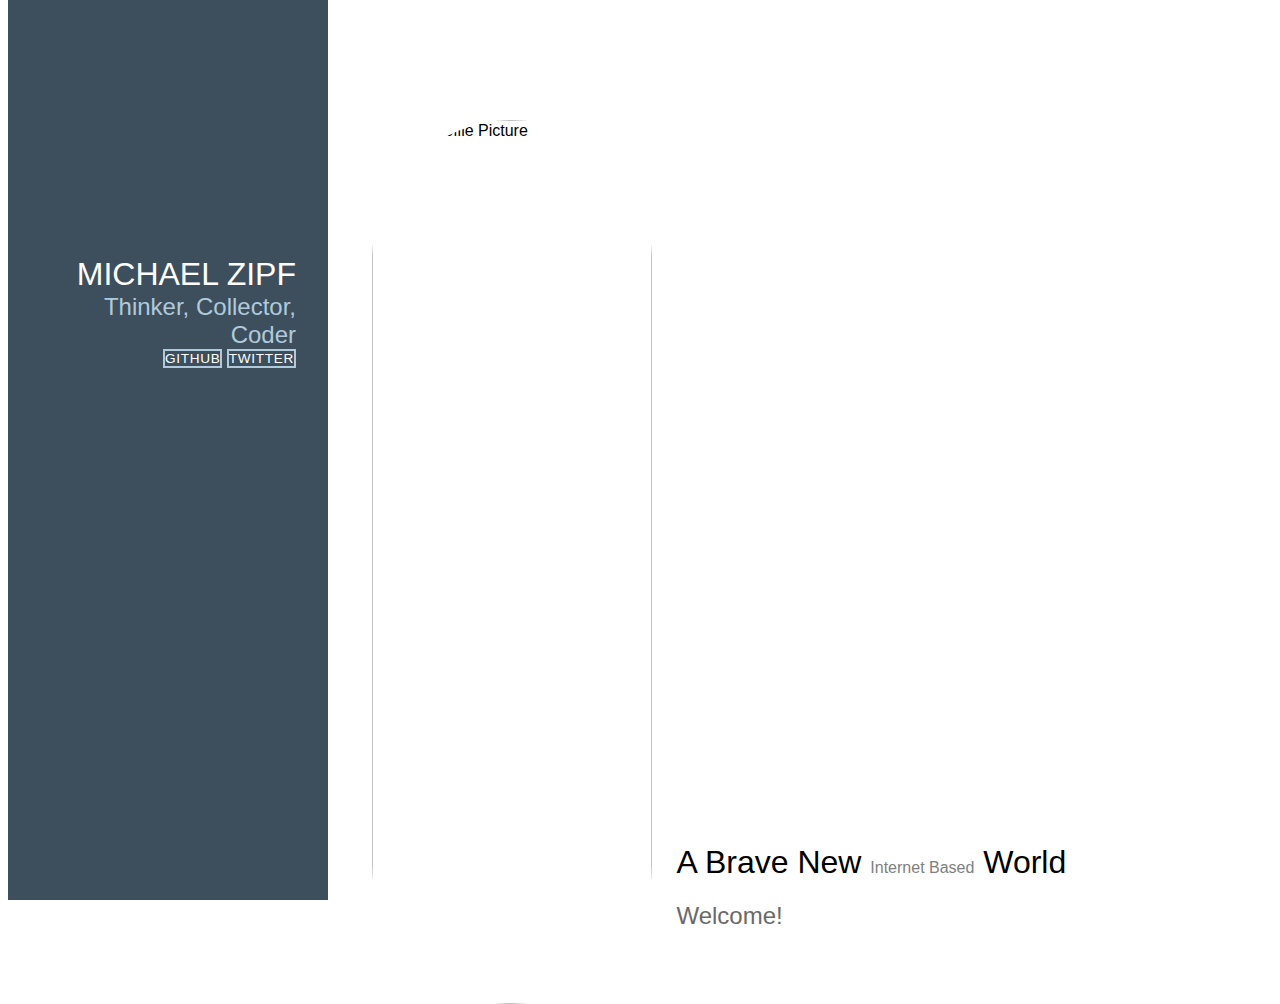
==== commit 2dde13ff: "Added new favicon" ====
--- a/public/index.html
+++ b/public/index.html
@@ -26,7 +26,7 @@
       <div class="header">
         <h1 class="brand-title">Michael Zipf</h1>
 
-        <h2 class="brand-tagline"></h2>
+        <h2 class="brand-tagline">Thinker, Collector, Coder</h2>
 
         <ul class="nav-list">
           <li class="nav-item"><a class="pure-button" href="https://github.com/CodeMonkeyMike">Github</a></li>
--- a/public/css/main-grid.css
+++ b/public/css/main-grid.css
@@ -873,6 +873,7 @@
 }
 header div h1 small {
     color: gray;
+    font-size: 50%;
 }
 
 h1, h2, h3, h4, h5, h6 {
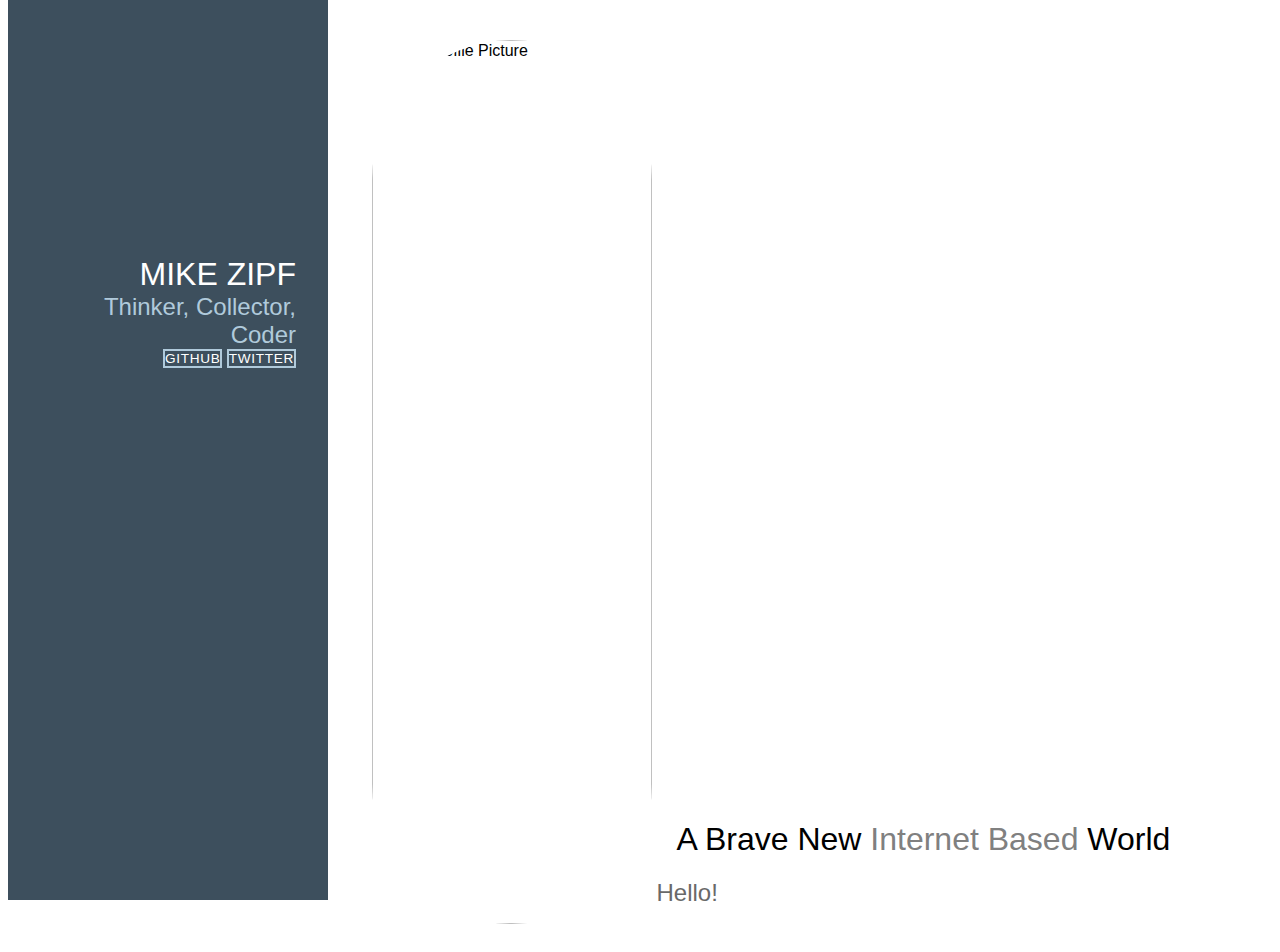
==== commit 55b62483: "Working on the profile image" ====
--- a/public/index.html
+++ b/public/index.html
@@ -24,7 +24,7 @@
   <div id="layout" class="pure-g">
     <div class="sidebar pure-u-1 pure-u-med-1-4">
       <div class="header">
-        <h1 class="brand-title">Michael Zipf</h1>
+        <h1 class="brand-title">Mike Zipf</h1>
 
         <h2 class="brand-tagline">Thinker, Collector, Coder</h2>
 
@@ -40,10 +40,11 @@
         <header>
           <img class="profile-photo" src="/img/mike.png" alt="Mike Profile Picture">
           <div>
-            <h1>A Brave New <small>Internet Based</small> World</h1>
-            <h2>Welcome!</h2>
+            <h1>A Brave New <span>Internet Based</span> World</h1>
+            <h2>Hello!</h2>
           </div>
         </header>
+        <p></p>
       </div>
     </div>
   </div>
--- a/public/css/main-grid.css
+++ b/public/css/main-grid.css
@@ -858,22 +858,21 @@
     width: 100%;
     max-width: 280px;
     border-radius: 140px;
-    position: relative;
-    top: 80px;
+    /*position: relative;*/
+    /*top: 80px;*/
 }
 header div h1 {
     margin-left: 20px
 }
 header div h2 {
     color: #696969;
-    margin-left: 20px
 }
 header div {
+    vertical-align: text-bottom;
     display: inline-block;
 }
-header div h1 small {
+header div h1 span {
     color: gray;
-    font-size: 50%;
 }
 
 h1, h2, h3, h4, h5, h6 {
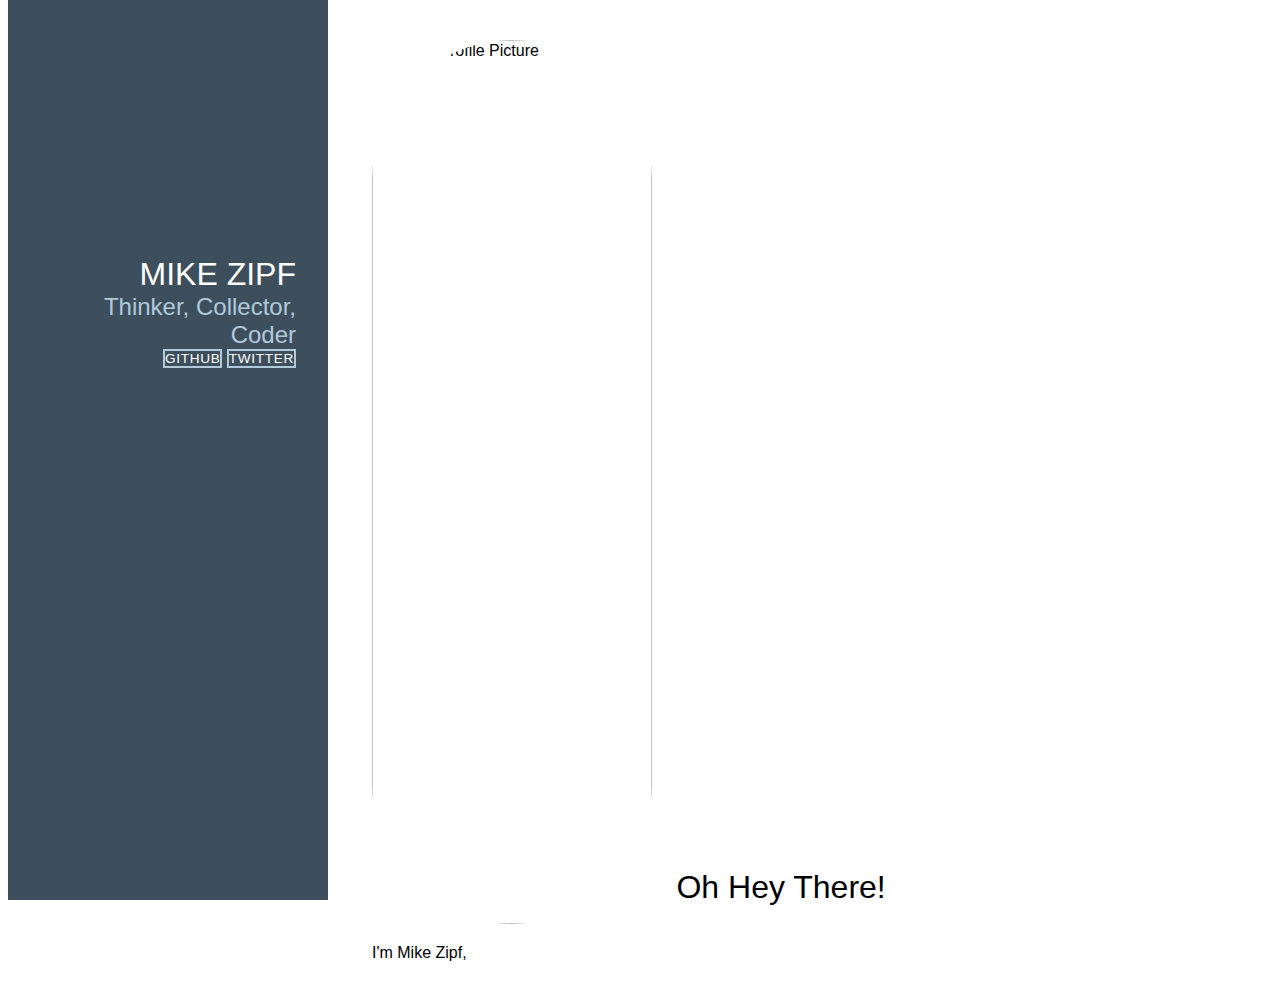
==== commit 28fbe9e2: "Changed greeting text" ====
--- a/public/index.html
+++ b/public/index.html
@@ -38,13 +38,12 @@
     <div class="content pure-u-1 pure-u-med-3-4">
       <div>
         <header>
-          <img class="profile-photo" src="/img/mike.png" alt="Mike Profile Picture">
+          <img class="profile-photo" src="/img/mike.png" alt="Mike's Profile Picture">
           <div>
-            <h1>A Brave New <span>Internet Based</span> World</h1>
-            <h2>Hello!</h2>
+            <h1>Oh Hey There!</h1>
           </div>
         </header>
-        <p></p>
+        <p>I'm Mike Zipf, </p>
       </div>
     </div>
   </div>
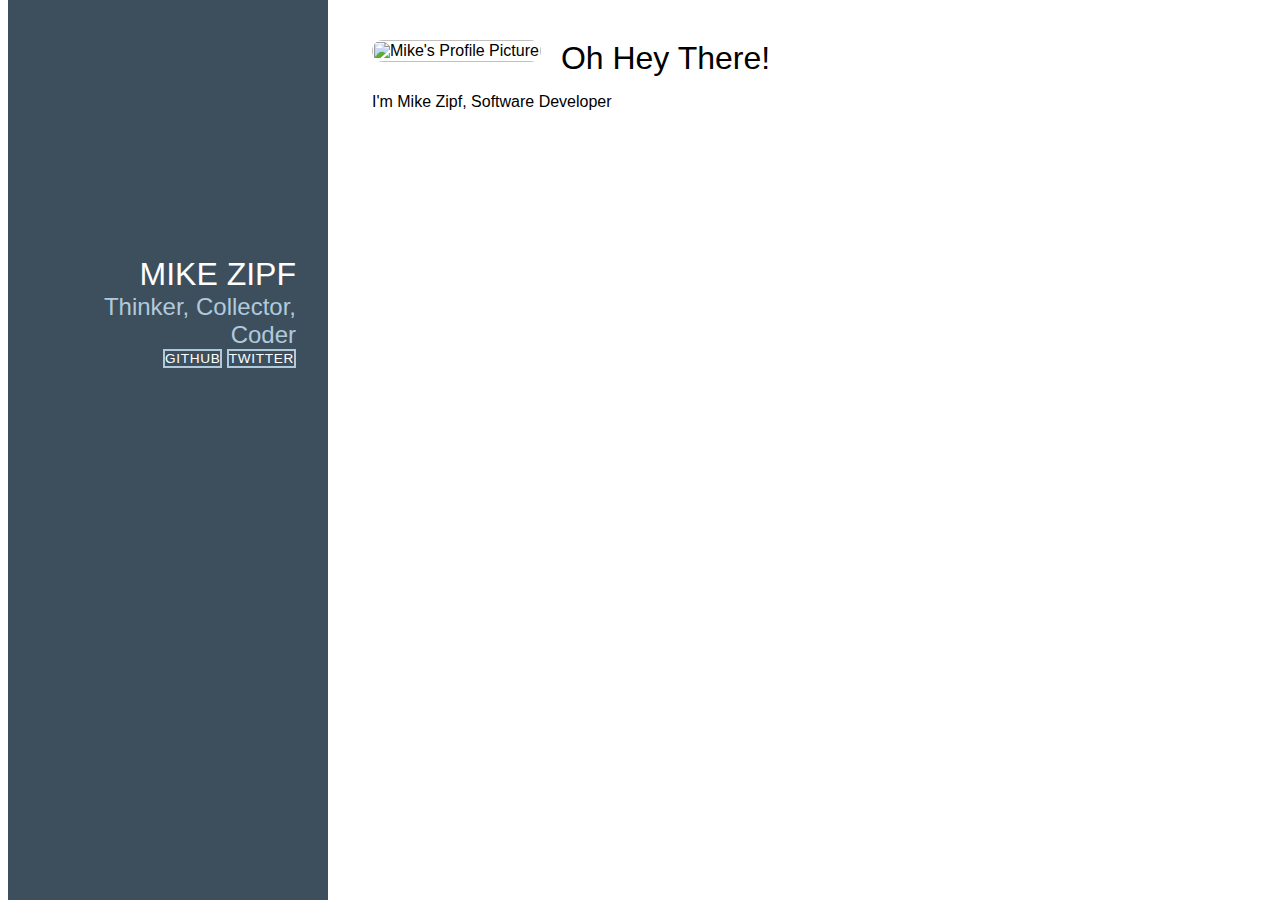
==== commit 761e955e: "Modified the header text again" ====
--- a/public/index.html
+++ b/public/index.html
@@ -39,11 +39,9 @@
       <div>
         <header>
           <img class="profile-photo" src="/img/mike.png" alt="Mike's Profile Picture">
-          <div>
-            <h1>Oh Hey There!</h1>
-          </div>
+          <h1>Oh Hey There!</h1>
         </header>
-        <p>I'm Mike Zipf, </p>
+        <p>I'm Mike Zipf, Software Developer</p>
       </div>
     </div>
   </div>
--- a/public/css/main-grid.css
+++ b/public/css/main-grid.css
@@ -861,18 +861,13 @@
     /*position: relative;*/
     /*top: 80px;*/
 }
-header div h1 {
-    margin-left: 20px
+header {
+    display: table;
 }
-header div h2 {
-    color: #696969;
-}
-header div {
-    vertical-align: text-bottom;
-    display: inline-block;
-}
-header div h1 span {
-    color: gray;
+header h1 {
+    padding-left: 20px;
+    display: table-cell;
+    vertical-align: middle;
 }
 
 h1, h2, h3, h4, h5, h6 {
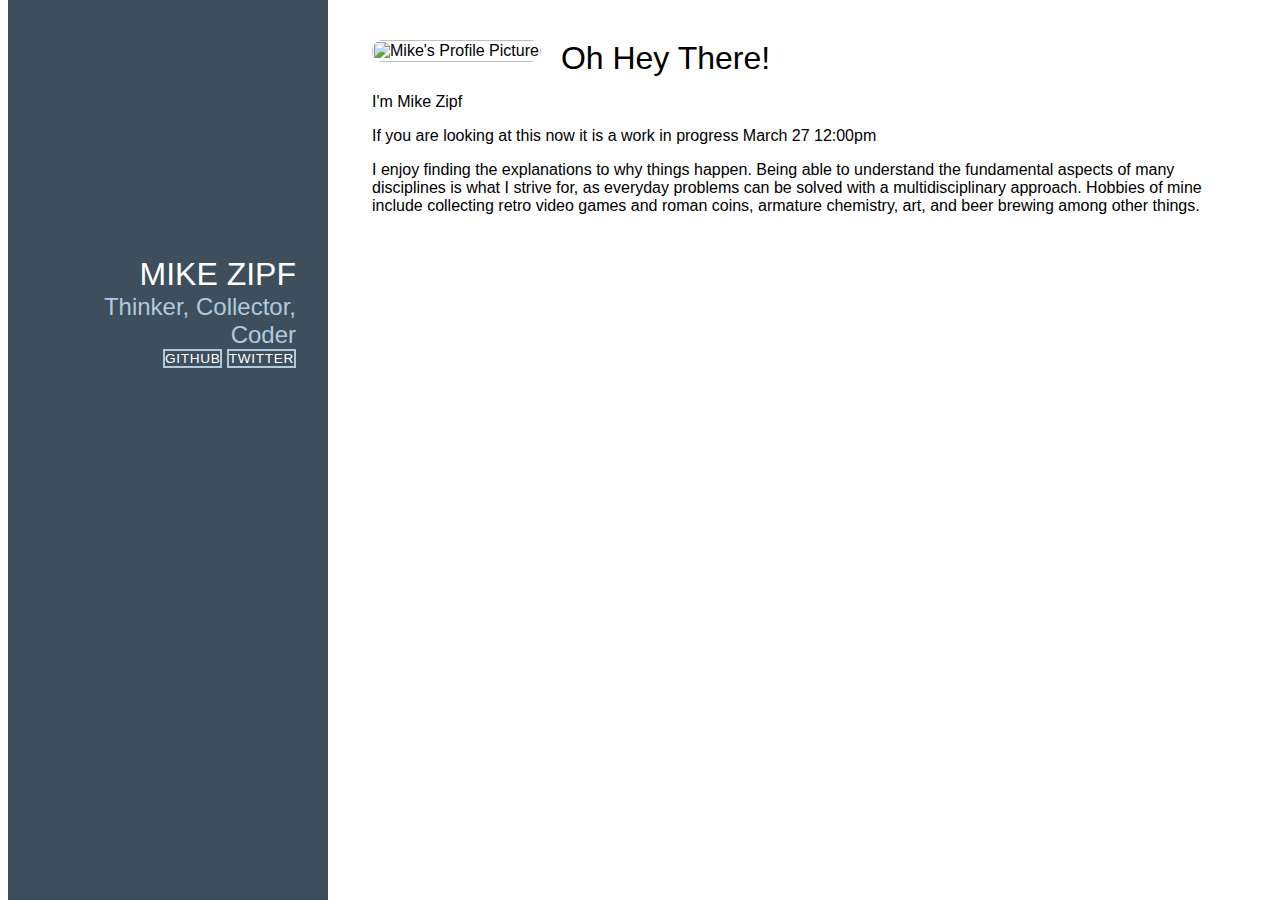
==== commit 90aa2ad9: "Changed the wording of the front page" ====
--- a/public/index.html
+++ b/public/index.html
@@ -41,7 +41,9 @@
           <img class="profile-photo" src="/img/mike.png" alt="Mike's Profile Picture">
           <h1>Oh Hey There!</h1>
         </header>
-        <p>I'm Mike Zipf, Software Developer</p>
+        <p>I'm Mike Zipf</p>
+        <p>If you are looking at this now it is a work in progress March 27 12:00pm</p>
+        <p>I enjoy finding the explanations to why things happen. Being able to understand the fundamental aspects of many disciplines is what I strive for, as everyday problems can be solved with a multidisciplinary approach. Hobbies of mine include collecting retro video games and roman coins, armature chemistry, art, and beer brewing among other things.</p>
       </div>
     </div>
   </div>
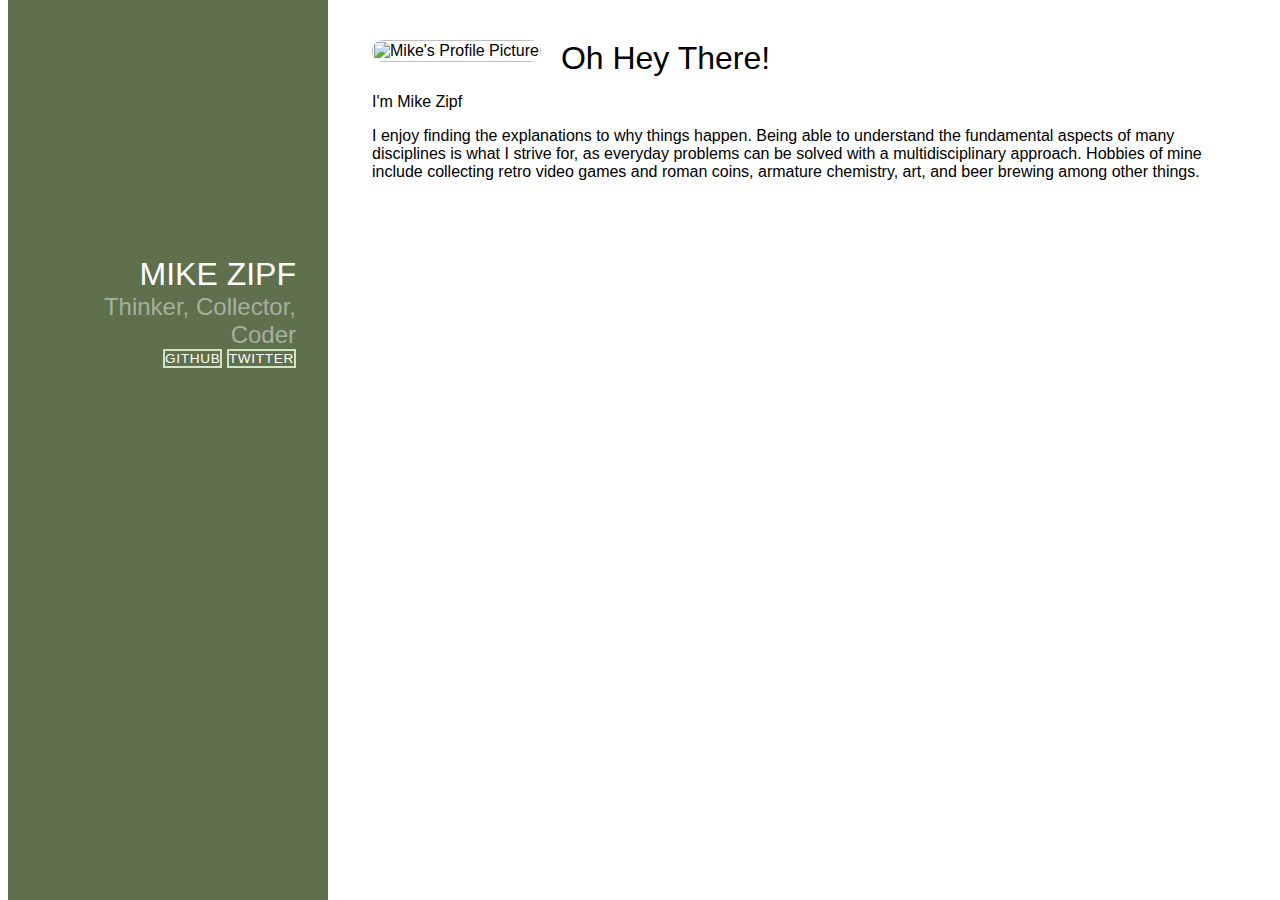
==== commit d5ae3fc8: "Changed around some colors, made it more sage" ====
--- a/public/index.html
+++ b/public/index.html
@@ -42,7 +42,6 @@
           <h1>Oh Hey There!</h1>
         </header>
         <p>I'm Mike Zipf</p>
-        <p>If you are looking at this now it is a work in progress March 27 12:00pm</p>
         <p>I enjoy finding the explanations to why things happen. Being able to understand the fundamental aspects of many disciplines is what I strive for, as everyday problems can be solved with a multidisciplinary approach. Hobbies of mine include collecting retro video games and roman coins, armature chemistry, art, and beer brewing among other things.</p>
       </div>
     </div>
--- a/public/css/layouts/blog.css
+++ b/public/css/layouts/blog.css
@@ -39,7 +39,7 @@
 }
 
 .sidebar {
-    background: rgb(61, 79, 93);
+    background: #5F704D;
     color: #fff;
 }
 
@@ -52,7 +52,7 @@
 }
 .brand-tagline {
     font-weight: 300;
-    color: rgb(176, 202, 219);
+    color: #A6B09D;
 }
 
 .nav-list {
@@ -67,7 +67,7 @@
 }
 .nav-item a {
     background: transparent;
-    border: 2px solid rgb(176, 202, 219);
+    border: 2px solid #CFE4C3;
     color: #fff;
     margin-top: 1em;
     letter-spacing: 0.05em;
@@ -76,7 +76,7 @@
 }
 .nav-item a:hover,
 .nav-item a:focus {
-    border: 2px solid rgb(61, 146, 201);
+    border: 2px solid #F5F3DA;
     text-decoration: none;
 }
 
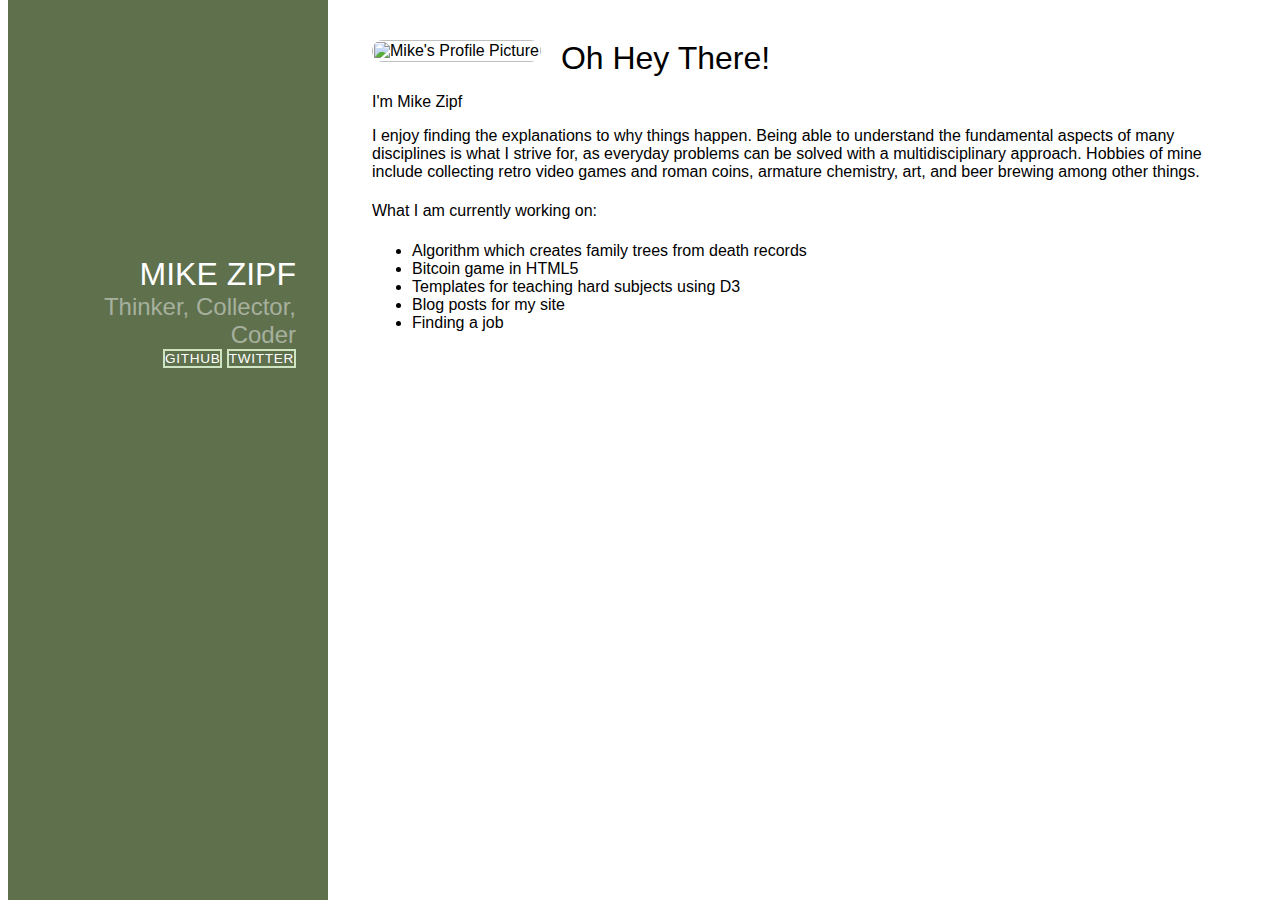
==== commit 37f8b0d6: "Modified my homepage with a bulleted list" ====
--- a/public/index.html
+++ b/public/index.html
@@ -43,6 +43,14 @@
         </header>
         <p>I'm Mike Zipf</p>
         <p>I enjoy finding the explanations to why things happen. Being able to understand the fundamental aspects of many disciplines is what I strive for, as everyday problems can be solved with a multidisciplinary approach. Hobbies of mine include collecting retro video games and roman coins, armature chemistry, art, and beer brewing among other things.</p>
+        <h4>What I am currently working on:</h4>
+        <ul>
+          <li>Algorithm which creates family trees from death records</li>
+          <li>Bitcoin game in HTML5</li>
+          <li>Templates for teaching hard subjects using D3</li>
+          <li>Blog posts for my site</li>
+          <li>Finding a job</li>
+        </ul>
       </div>
     </div>
   </div>
